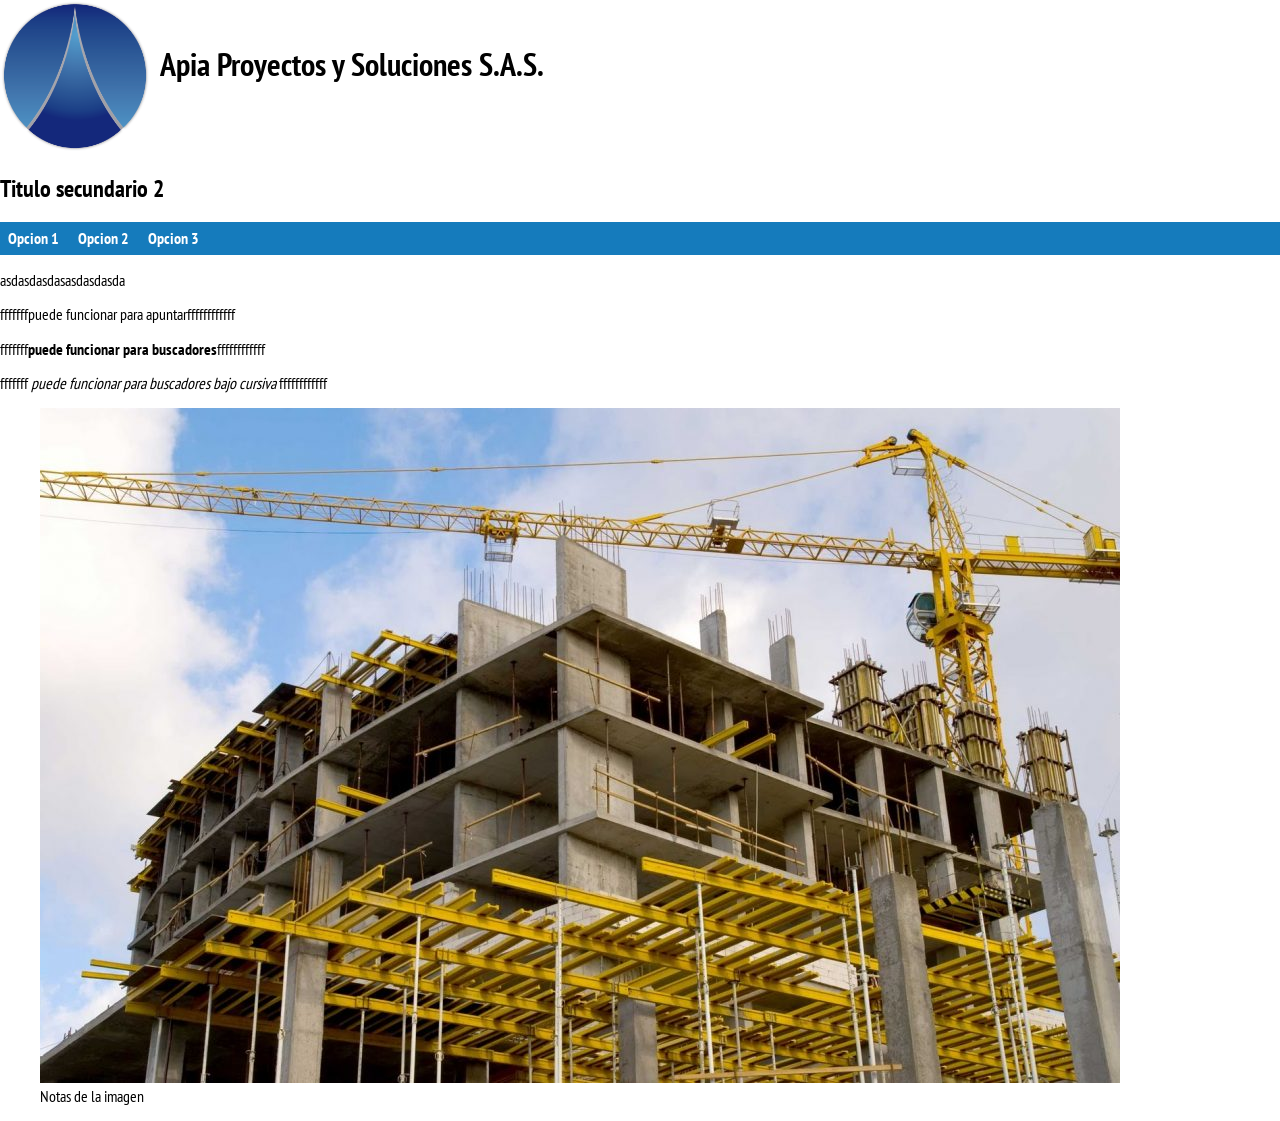
==== apia.html @ 9f793249 "Primer Commit" ====
<!DOCTYPE html>
<html lang="es">
<head>
	<meta charset="utf-8">
	<title> Apia Proyectos y Soluciones
	</title>
	<link rel="stylesheet" type="text/css" href="normalize.css">
	<link rel="stylesheet" type="text/css" href="principal.css">
	<link href="https://fonts.googleapis.com/css?family=PT+Sans+Narrow" rel="stylesheet"> 
	<style type="text/css">

	</style>
</head>
<body>
	<header>		
	<div id="letrero">		
		<img id=logo src="media otros/logoApia.png">		
		<h1> Apia Proyectos y Soluciones S.A.S.</h1>
	</div>
	
	<h2> Titulo secundario 2</h2>		
	<nav>
		<ul>
			<li><a href="#">
			Opcion 1</a>
			</li>
			<li><a href="#">Opcion 2
			</a></li>
			<li><a href="#">Opcion 3
			</a></li>		
		</ul>

	</nav>
	
	
	<!--logotivo , nombre nav y banner-->
	</header>		
	
	<section id="uno">
		<article>
			<p>asdasdasdasasdasdasda</p>
			

		</article>
	</section>

	<section id="dos">
		<article>
			<p>fffffff<span>puede funcionar para apuntar</span>ffffffffffff</p>
			<p>fffffff<strong>puede funcionar para buscadores</strong>ffffffffffff</p>
			<p>fffffff<em> puede funcionar para buscadores bajo cursiva </em>ffffffffffff</p>
		</article>
		<article>
			<figure>
				<img src="fotos/p1.jpg"
				alt="construccion">
				<figcaption>
					Notas de la imagen
				</figcaption>
			</figure>		
		</article>
	</section>		
</body>
</html>
---- principal.css ----
body{
	font-family: 'PT Sans Narrow', sans-serif;
	
}
@media screen and (max-width: 500px){
	body{
		background-color: red;
	}

}

#contenedorLogo{
	border:1px solid red;	
}

#logo{
	width: 10%;
	height: 10%;
	min-height: 150px;
	min-width: 150px;
	margin-right: 10px;
}
#letrero{
	position:relative;	
	
}
#letrero *{
	display: inline-block;
}
h1{
	position: absolute;
	margin:0;
	top:30%;		
}
h2{
	display: block;
}

nav{
	width:100%;
	background: #157BBC;
	left:0;
}
nav ul{
	padding:0px;
	margin:0px;
}
li{
	display: inline-block;
	margin: 7px -2px;
}
a{
	text-decoration: none;
	color:white;
	font-weight: bold;
	padding: 2px 10px;
	
}

li a:focus{
	border-bottom: 5px solid #7AD2FF;
}

li:hover{
	animation: 0.7s pulse 1;
	
}


@keyframes pulse {
  0% ,100% {  
    transform: scale(1);
  }

  50% {    
    transform: scale(1.3);
  }

 
}
/*
 <div clase="clase1  clase2">
*/
parte#id{

}
.clase{

}

/* Secuencia directa*/
p+p{

}
/* Contenidos directamente p en div */
div > p{

}
/*secuencia indirecta */
p~p{

}

/*atributo*/
h6[title]{

}
h2[title~="contienvalor"]{

}
/* lang="es-ES"*/

h2[title|="es"]{

}




/* color: red !important; forza */
/*
display= 
	hidden; desaparece el objeto
	block; ocupa todo el espacio horizontal del padre
	inline; todos sus hermanos ocupan un renglon adaptable
	inline-block; ocupa varios reglones junto a hermanos	
position=
	Absolute , primera herencia con relative
	relative , respecto al padre
	fixed , respecto a la ventana
	z-index= 2; entre mayor mas adelante 
overflow=hiden; desaparece lo que desborda
visility=
	hidden; no aparece pero continua su espacio
*/
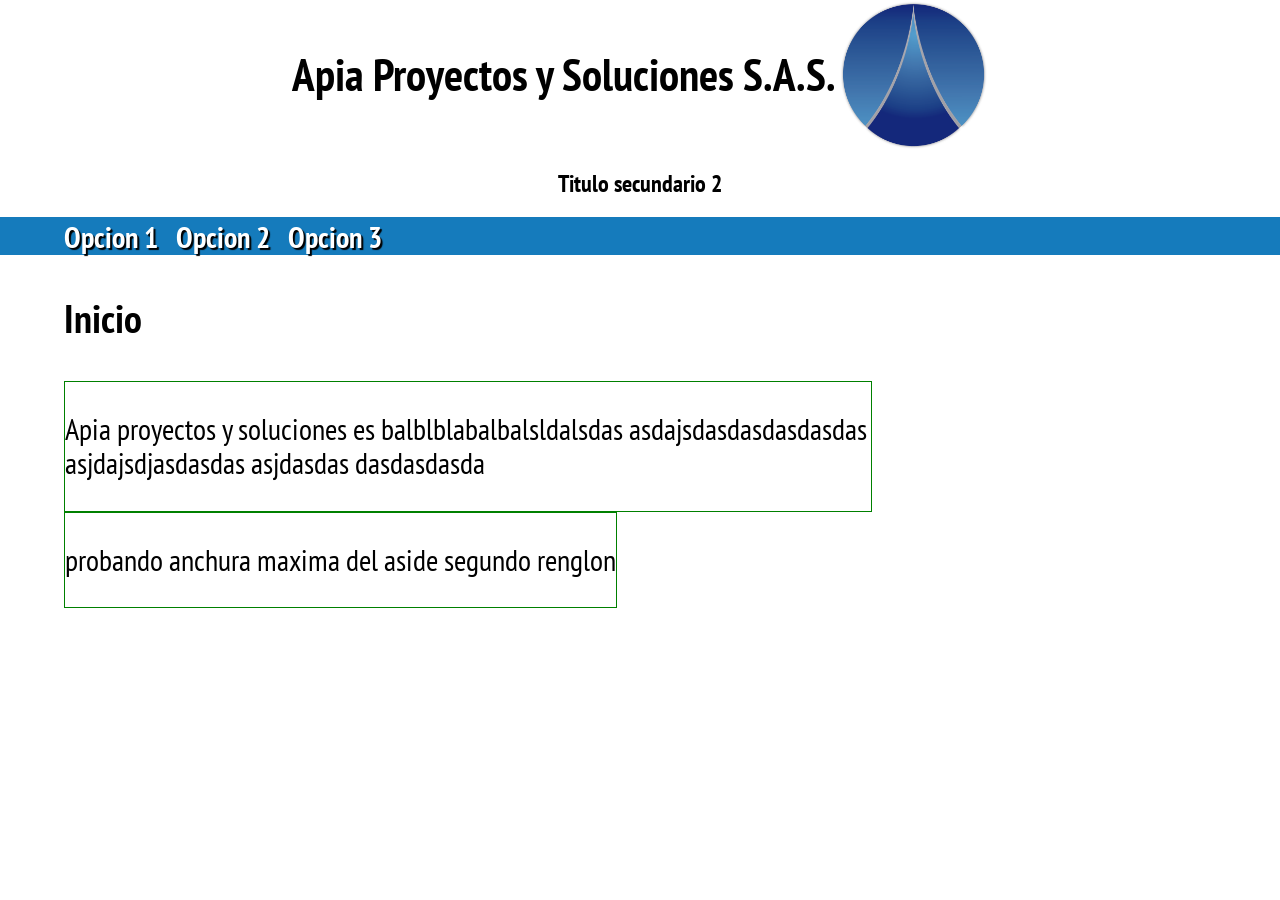
==== commit a65ba2c0: "Maqueta pagina principal" ====
--- a/apia.html
+++ b/apia.html
@@ -4,8 +4,8 @@
 	<meta charset="utf-8">
 	<title> Apia Proyectos y Soluciones
 	</title>
-	<link rel="stylesheet" type="text/css" href="normalize.css">
-	<link rel="stylesheet" type="text/css" href="principal.css">
+	<link rel="stylesheet" type="text/css" href="css/normalize.css">
+	<link rel="stylesheet" type="text/css" href="css/principal.css">
 	<link href="https://fonts.googleapis.com/css?family=PT+Sans+Narrow" rel="stylesheet"> 
 	<style type="text/css">
 
@@ -14,8 +14,9 @@
 <body>
 	<header>		
 	<div id="letrero">		
-		<img id=logo src="media otros/logoApia.png">		
+			
 		<h1> Apia Proyectos y Soluciones S.A.S.</h1>
+		<img id=logo src="media otros/logoApia.png">
 	</div>
 	
 	<h2> Titulo secundario 2</h2>		
@@ -31,34 +32,25 @@
 		</ul>
 
 	</nav>
-	
-	
-	<!--logotivo , nombre nav y banner-->
-	</header>		
+	</header>	
 	
 	<section id="uno">
+		<h3>Inicio</h3>
 		<article>
-			<p>asdasdasdasasdasdasda</p>
-			
-
+			<p>Apia proyectos y soluciones
+			es balblblabalbalsldalsdas
+			asdajsdasdasdasdasdas
+			asjdajsdjasdasdas
+			asjdasdas
+			dasdasdasda
+			</p>
 		</article>
+		<aside>
+			<p>probando anchura maxima del aside
+			segundo renglon</p>
+		</aside>
 	</section>
 
-	<section id="dos">
-		<article>
-			<p>fffffff<span>puede funcionar para apuntar</span>ffffffffffff</p>
-			<p>fffffff<strong>puede funcionar para buscadores</strong>ffffffffffff</p>
-			<p>fffffff<em> puede funcionar para buscadores bajo cursiva </em>ffffffffffff</p>
-		</article>
-		<article>
-			<figure>
-				<img src="fotos/p1.jpg"
-				alt="construccion">
-				<figcaption>
-					Notas de la imagen
-				</figcaption>
-			</figure>		
-		</article>
-	</section>		
+	
 </body>
 </html>
--- a/css/principal.css
+++ b/css/principal.css
@@ -0,0 +1,162 @@
+body{
+	font-family: 'PT Sans Narrow', sans-serif;	
+}
+
+#letrero{
+	position: relative;
+	height: 150px;
+	padding: 0;
+	text-align: center;
+}
+#letrero img,#letrero h1{
+	display: inline;	
+	vertical-align: middle;
+}
+h1{			
+   font-size: 45px;
+}
+
+#logo{
+	position: relative;
+	height: 100%;		
+}
+
+h2{
+	text-align: center;
+}
+
+section{
+	width:90%;
+	margin-left: auto;
+	margin-right: auto;
+}
+
+nav{	
+	background: #157BBC;	
+}
+
+ul{
+	margin-left: 5%;
+	padding: 0px;
+}
+li{
+	display: inline-block;	
+	margin-top:3px;
+	margin-right: 15px;
+	font-size: 30px;
+}
+a{
+	text-decoration: none;
+	color:white;
+	font-weight: bold;
+	text-shadow: 2px 2px 1px #000;
+}
+
+li a:focus{
+	border-bottom: 5px solid #7AD2FF;
+}
+
+li:hover{
+	animation: 0.7s pulse 1;
+	
+}
+
+h3{
+	font-size: 40px;
+
+}
+
+article,aside{
+	display: inline-block;
+	font-size: 30px;
+	border: solid 1px green;
+}
+article{
+	position: relative;	
+	width: 70%;	
+	vertical-align: top;
+}
+aside{
+	
+}
+
+
+
+
+
+
+
+
+
+@media screen and (max-width: 500px){
+	body{
+		background-color: red;
+	}
+
+}
+
+@keyframes pulse {
+  0% ,100% {  
+    transform: scale(1);
+  }
+
+  50% {    
+    transform: scale(1.3);
+  }
+ 
+}
+/*
+ <div clase="clase1  clase2">
+*/
+parte#id{
+
+}
+.clase{
+
+}
+
+/* Secuencia directa*/
+p+p{
+
+}
+/* Contenidos directamente p en div */
+div > p{
+
+}
+/*secuencia indirecta */
+p~p{
+
+}
+
+/*atributo*/
+h6[title]{
+
+}
+h2[title~="contienvalor"]{
+
+}
+/* lang="es-ES"*/
+
+h2[title|="es"]{
+
+}
+
+
+
+
+/* color: red !important; forza */
+/*
+display= 
+	hidden; desaparece el objeto
+	block; ocupa todo el espacio horizontal del padre
+	inline; todos sus hermanos ocupan un renglon adaptable
+	inline-block; ocupa varios reglones junto a hermanos	
+position=
+	Absolute , primera herencia con relative
+	relative , respecto al padre
+	fixed , respecto a la ventana
+	z-index= 2; entre mayor mas adelante 
+overflow=hiden; desaparece lo que desborda
+visility=
+	hidden; no aparece pero continua su espacio
+*/
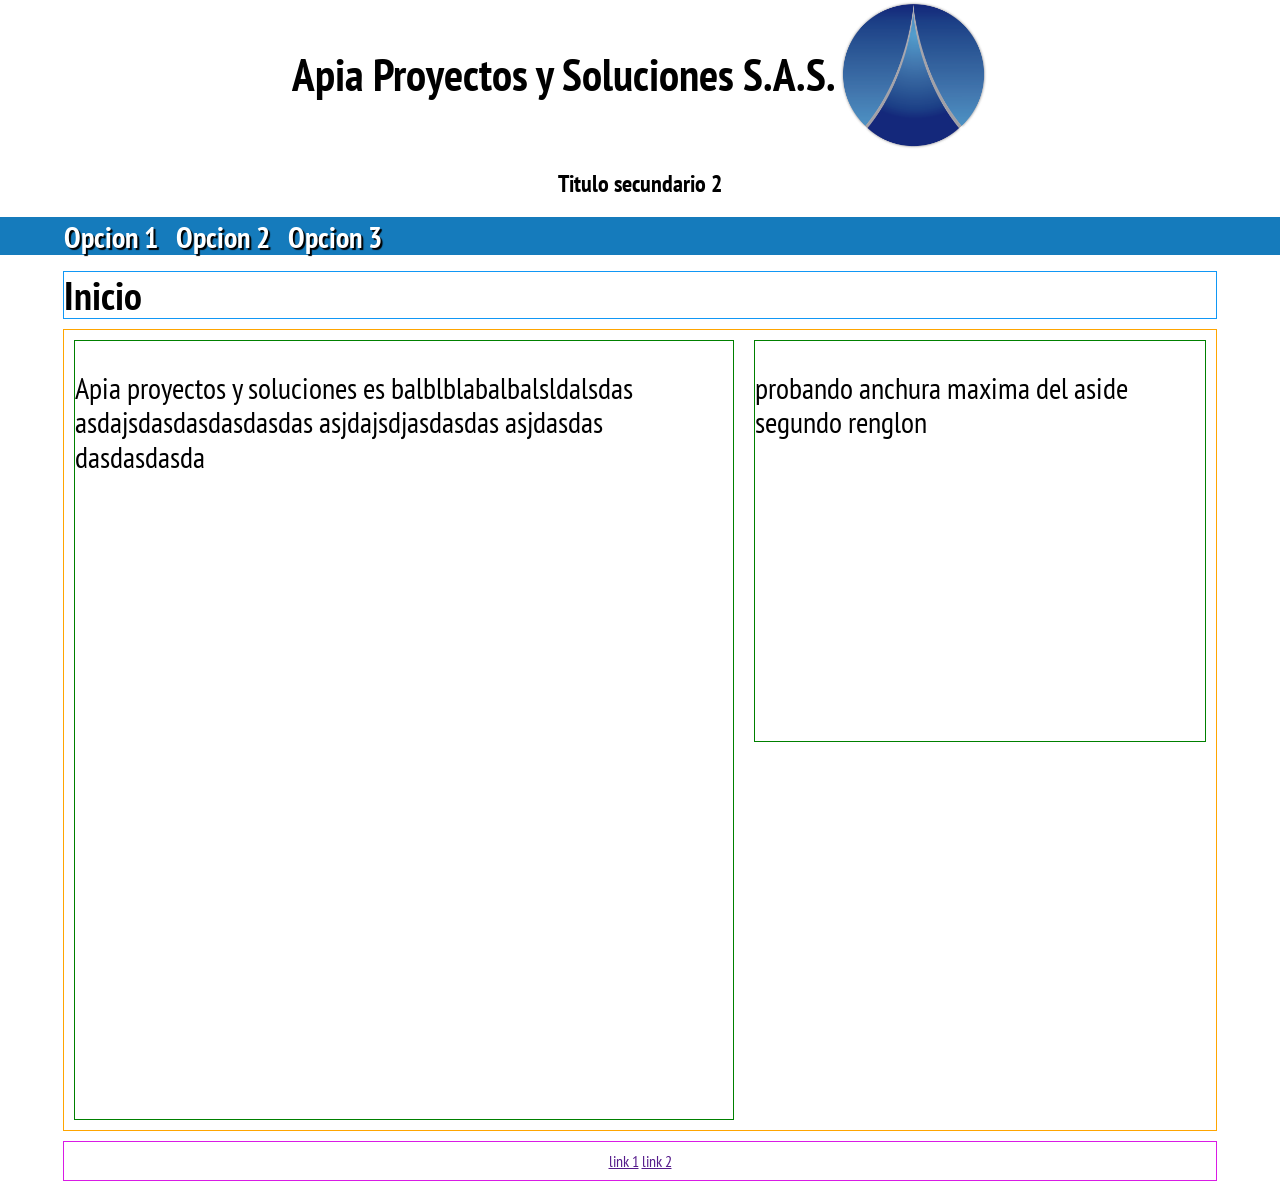
==== commit 35c51742: "Bordes" ====
--- a/apia.html
+++ b/apia.html
@@ -33,9 +33,8 @@
 
 	</nav>
 	</header>	
-	
-	<section id="uno">
-		<h3>Inicio</h3>
+	<h3>Inicio</h3>
+	<section id="uno">		
 		<article>
 			<p>Apia proyectos y soluciones
 			es balblblabalbalsldalsdas
@@ -50,7 +49,12 @@
 			segundo renglon</p>
 		</aside>
 	</section>
-
+	<footer>
+		<div id="redes">
+			<a href="">link 1</a>
+			<a href="">link 2</a>
+		</div>		
+	</footer>
 	
 </body>
 </html>
--- a/css/principal.css
+++ b/css/principal.css
@@ -25,11 +25,7 @@
 	text-align: center;
 }
 
-section{
-	width:90%;
-	margin-left: auto;
-	margin-right: auto;
-}
+
 
 nav{	
 	background: #157BBC;	
@@ -45,7 +41,7 @@
 	margin-right: 15px;
 	font-size: 30px;
 }
-a{
+nav a{
 	text-decoration: none;
 	color:white;
 	font-weight: bold;
@@ -60,26 +56,50 @@
 	animation: 0.7s pulse 1;
 	
 }
+section,footer,h3{
+	width:90%;	
+	margin-left: auto;
+	margin-right: auto;
+	border: 1px orange solid;
+}
+section{
+	height: 800px;
+	display: flex;	
+}
 
 h3{
+	margin: 10px auto 10px auto;
 	font-size: 40px;
-
+	border: 1px solid #1197F5;
 }
 
 article,aside{
-	display: inline-block;
+	margin: 10px;
 	font-size: 30px;
 	border: solid 1px green;
 }
+
+
 article{
 	position: relative;	
 	width: 70%;	
 	vertical-align: top;
 }
 aside{
-	
+	position: relative;
+	height: 50%;	
 }
 
+footer{
+	text-align: center;
+	border: 1px solid #D91BE5;
+}
+
+footer{
+	margin:10px auto 10px auto;
+	padding-top: 10px;
+	padding-bottom: 10px;
+}
 
 
 
@@ -108,10 +128,6 @@
 /*
  <div clase="clase1  clase2">
 */
-parte#id{
-
-}
-.clase{
 
 }
 
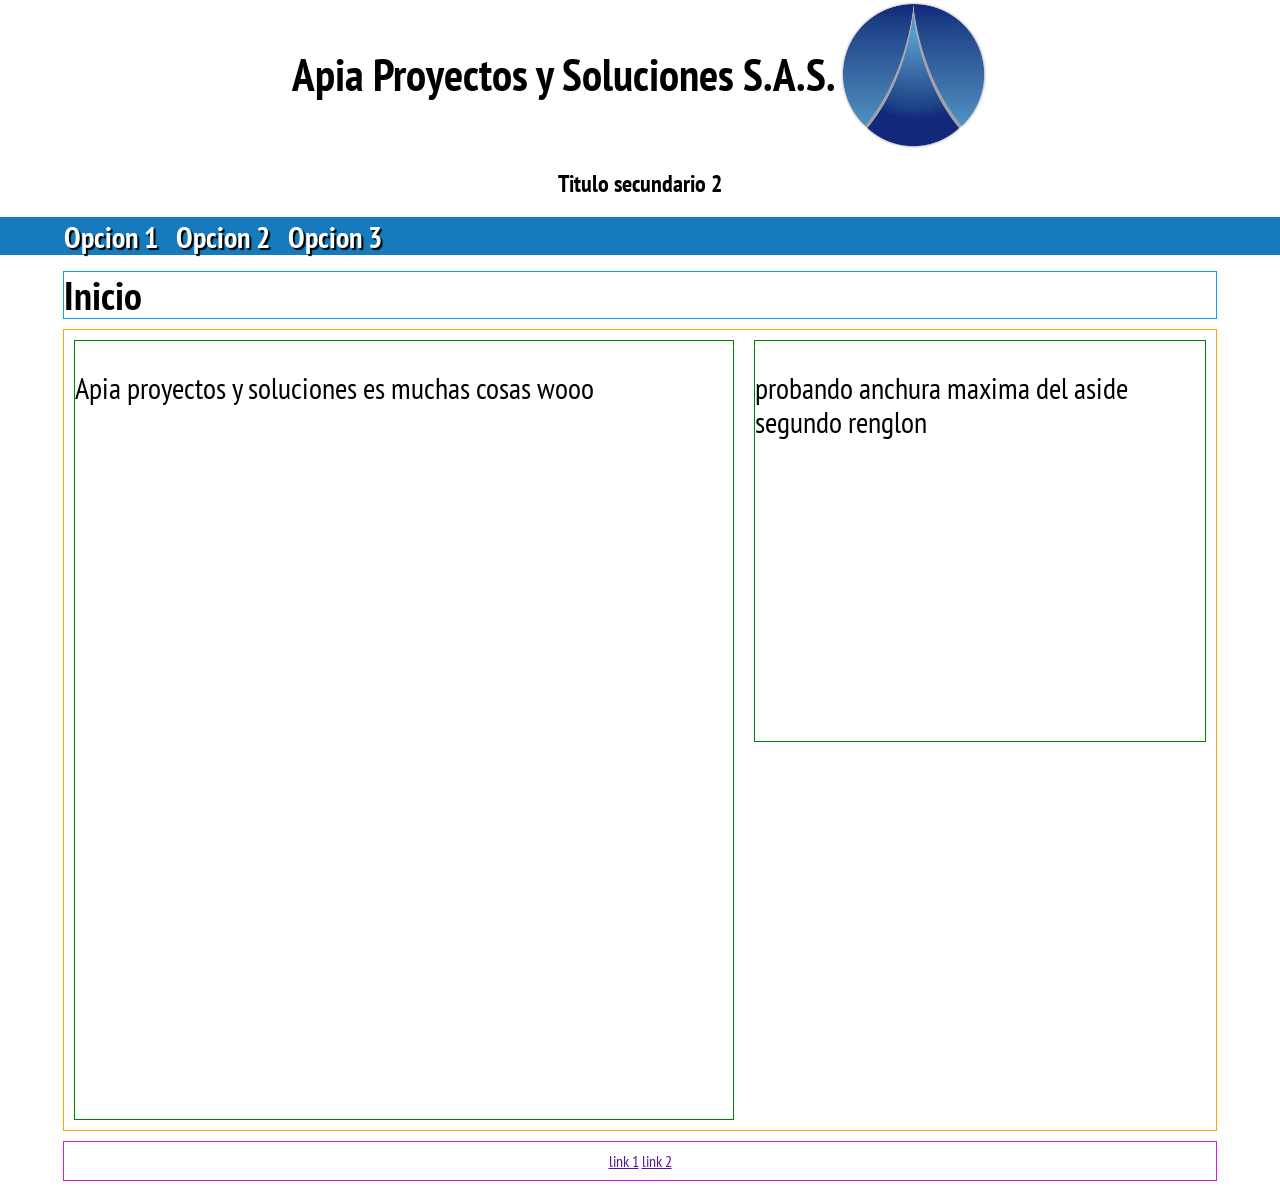
==== commit a2065622: "Prueba de pull" ====
--- a/apia.html
+++ b/apia.html
@@ -37,11 +37,7 @@
 	<section id="uno">		
 		<article>
 			<p>Apia proyectos y soluciones
-			es balblblabalbalsldalsdas
-			asdajsdasdasdasdasdas
-			asjdajsdjasdasdas
-			asjdasdas
-			dasdasdasda
+			es muchas cosas wooo
 			</p>
 		</article>
 		<aside>
@@ -57,4 +53,4 @@
 	</footer>
 	
 </body>
-</html>+</html>
